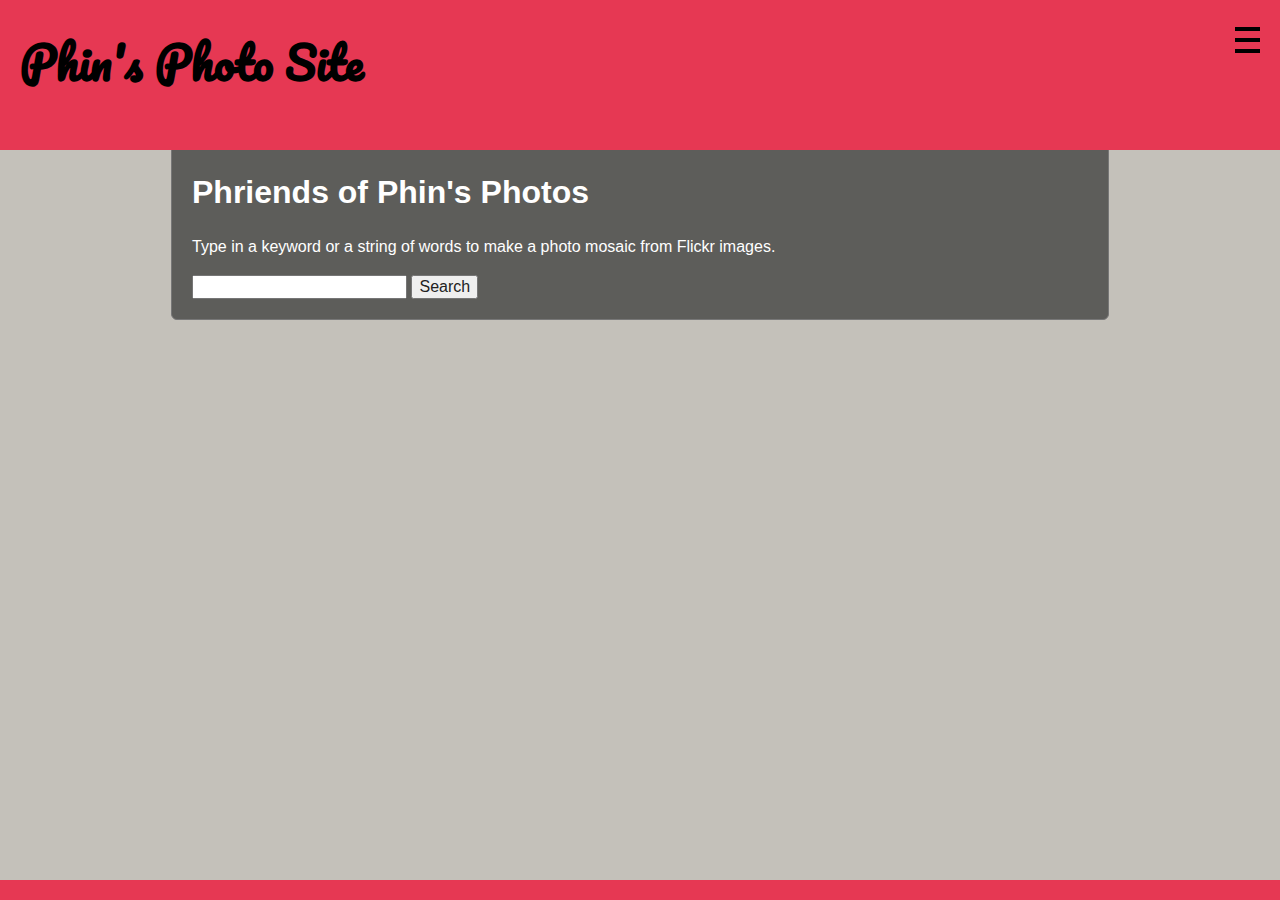
==== index.html @ 9014e67e "initial" ====
<!DOCTYPE html>
<!--[if lt IE 7]>      <html class="no-js lt-ie9 lt-ie8 lt-ie7"> <![endif]-->
<!--[if IE 7]>         <html class="no-js lt-ie9 lt-ie8"> <![endif]-->
<!--[if IE 8]>         <html class="no-js lt-ie9"> <![endif]-->
<!--[if gt IE 8]><!--> <html class="no-js"> <!--<![endif]-->
    <head>
        <meta charset="utf-8">
        <meta http-equiv="X-UA-Compatible" content="IE=edge">
        <title></title>
        <meta name="description" content="">
        <meta name="viewport" content="width=device-width, initial-scale=1">

        <!-- Place favicon.ico and apple-touch-icon.png in the root directory -->
    <link href='http://fonts.googleapis.com/css?family=Trade+Winds|Pacifico' rel='stylesheet' type='text/css'>
        <link rel="stylesheet" href="css/normalize.css">
        <link rel="stylesheet" href="css/main.css">
        <script src="js/vendor/modernizr-2.6.2.min.js"></script>
    </head>
    <body>
        <!--[if lt IE 7]>
            <p class="browsehappy">You are using an <strong>outdated</strong> browser. Please <a href="http://browsehappy.com/">upgrade your browser</a> to improve your experience.</p>
        <![endif]-->

        <!-- Add your site or application content here -->
<!-- <div id="wrapper"> -->
    <nav id="top-bar">
        <div class="contain">

        <h1>Phin's Photo Site</h1>
        </div>
         <section class="linebox">
            <div class="line"></div>
            <div class="line"></div>
            <div class="line"></div>
        </section>
        <ul class="dropdown">
            <li><a href="phin.html">My Flickr</a></li>
            <li><a href="index.html">My Friends Flickr</a></li>
            <li><a href="publicpics.html">Public Flickr</a></li>
        </ul>

    </nav>

    <div id="main">
        <h1>Phriends of Phin's Photos</h1>
            <p class="directions">Type in a keyword or a string of words to make a photo mosaic from Flickr images.</p>
                <form id="search-form">
                    <input type="text" id="keywords" />
                    <button>Search</button>
                </form>
    </div>

    <div id="tiles">
        <div class="tile">
        </div>
    </div>

        <footer id="red">
        </footer>



        <script src="http://ajax.googleapis.com/ajax/libs/jquery/1.10.2/jquery.min.js"></script>
        <script>window.jQuery || document.write('<script src="js/vendor/jquery-1.10.2.min.js"><\/script>')</script>

<!-- Add fancyBox -->
<link rel="stylesheet" href="js/vendor/jquery.fancybox.css?v=2.1.5" type="text/css" media="screen" />
<script type="text/javascript" src="js/vendor/jquery.fancybox.pack.js?v=2.1.5"></script>

        <script src="js/plugins.js"></script>
        <script src="js/main.js"></script>

        <!-- Google Analytics: change UA-XXXXX-X to be your site's ID. -->
        <script>
            (function(b,o,i,l,e,r){b.GoogleAnalyticsObject=l;b[l]||(b[l]=
            function(){(b[l].q=b[l].q||[]).push(arguments)});b[l].l=+new Date;
            e=o.createElement(i);r=o.getElementsByTagName(i)[0];
            e.src='http://www.google-analytics.com/analytics.js';
            r.parentNode.insertBefore(e,r)}(window,document,'script','ga'));
            ga('create','UA-XXXXX-X');ga('send','pageview');
        </script>
    </body>
</html>
---- css/main.css ----
/*! HTML5 Boilerplate v4.3.0 | MIT License | http://h5bp.com/ */

/*
 * What follows is the result of much research on cross-browser styling.
 * Credit left inline and big thanks to Nicolas Gallagher, Jonathan Neal,
 * Kroc Camen, and the H5BP dev community and team.
 */

/* ==========================================================================
   Base styles: opinionated defaults
   ========================================================================== */

html,
button,
input,
select,
textarea {
    color: #222;
}

html {
    font-size: 1em;
    line-height: 1.4;
}

/*
 * Remove text-shadow in selection highlight: h5bp.com/i
 * These selection rule sets have to be separate.
 * Customize the background color to match your design.
 */

::-moz-selection {
    background: #b3d4fc;
    text-shadow: none;
}

::selection {
    background: #b3d4fc;
    text-shadow: none;
}

/*
 * A better looking default horizontal rule
 */

hr {
    display: block;
    height: 1px;
    border: 0;
    border-top: 1px solid #ccc;
    margin: 1em 0;
    padding: 0;
}

/*
 * Remove the gap between images, videos, audio and canvas and the bottom of
 * their containers: h5bp.com/i/440
 */

audio,
canvas,
img,
video {
    vertical-align: middle;
}

/*
 * Remove default fieldset styles.
 */

fieldset {
    border: 0;
    margin: 0;
    padding: 0;
}

/*
 * Allow only vertical resizing of textareas.
 */

textarea {
    resize: vertical;
}

/* ==========================================================================
   Browse Happy prompt
   ========================================================================== */

.browsehappy {
    margin: 0.2em 0;
    background: #ccc;
    color: #000;
    padding: 0.2em 0;
}

/* ==========================================================================
   Author's custom styles
   ========================================================================== */
body{
    margin:0 auto;
    background-color: rgb(196,193,186);

}

#top-bar{
    background-color:rgb(230,56,83);
    width:100%;
    height:150px;
    /*position: relative;*/
    margin-bottom:20px;


}

#top-bar h1{
    font-family: 'Pacifico', cursive;
    font-size:45px;
    color:#000;
    margin-left:20px;

}
#top-bar h4{
    position:relative;
    float:right;
    display:block;
}

h1, h2, h3, label, div {
    font-family: Helvetica, Arial, sans-serif;
}

/* general styles */
a {
    text-decoration: none;
}
/* background */
html {
    height: 100%;
    min-height: 100%;
}
body {
    height: 100%;
}
/*#wrapper {
    height: 100%;
    width: 100%;
    position: absolute;
}
*/
/* content area */
#content {
    width: 960px;
    margin: 0 auto;
    -webkit-transition: width .5s;
}


/* main content */
 #main {
    padding: 20px;
    margin: 0px auto;
    border: 1px solid #777;
    -webkit-border-radius: 6px;
    -moz-border-radius: 6px;
    border-radius: 6px;
    background-color: rgba(50,50,50,.7);
    color: #fff;
    width: 70%;
    height: auto;
    z-index:100;
}

nav{
    float:left;
}

nav .search{
    float:right;
}
#content #main h1 {
    margin: 10px 0;
    font-size: 32px;
}

#content .section button {
    font-size: 18px;
    cursor: pointer;
    margin: 10px 10px 15px 0;
    display: block;
    float: left;
}
#content .directions {
    margin-bottom: 15px;
}
#content input {
    padding: 5px;
    font-size: 14px;
    width: 60%;
}

/*#tiles {
    position: absolute;
    top: 55px;
    z-index: -1;
    float:left;

}*/
/*#tiles .tile {
    float:left;
    margin-top:100px;
}*/


#tiles .tile img {

    display: inline-block;
    width: 150px;
    height: 150px;
    margin:2px;

}
/* clearfix class */

.clearfix:after {
    content: ".";
    display: block;
    clear: both;
    visibility: hidden;
    line-height: 0;
    height: 0;
}


.contain{
    float:left;
    display:block;
    position:relative;
}

ul li{
    margin-top:5px;
    color:black;


}

ul li a{


    font-family: helvetica;
    font-weight: bold;
    font-size:18px;
    color:black;

}

ul{
    float:right;
    /*background-color: rgb(196,193,186);*/
    width:180px;
    height:150px;
    margin-right:50px;
    text-decoration: underline;
}

.linebox{
    position:absolute;
    top:20px;
    right:20px;

}
.line{
    position:;
    right:0px;
    width:25px;
    height:4px;
    background-color:black;
    margin-top: 7px;

}

.dropdown{
        display:none;
        margin-top:30px;

    }
    #red{
        height:20px;
        width:100%;
        background-color:rgb(230,56,83);
        position:fixed;
        bottom:0px;
        margin-top:10px;
    }
/* media queries */


@media only screen and (min-width: 768px) and (max-width: 959px) {
    #content {
        width: 768px;
    }
}

/* Note: Design for a width of 320px */
@media only screen and (max-width: 767px) {
    #content {
        width: 300px;
    }
    #header ul li a {
        line-height: 50px;
    }

    #main h2, #main h3 {
        text-align: center;
    }
    #top-bar h1{
        font-size:30px;
    }
    ul{
        width:250px;
    }
    ul li a{
        float:left;
        position:relative;
        display:inline;
       font-size:16px;
    }
}

@media only screen and (min-width: 480px) and (max-width: 767px) {
    #content {
        width: 420px;
    }

@media only screen and (max-width: 479px) {
    #content #main h2 {
        font-size: 28px;
    }
}



/*.box{

    background-color: red;
    width:100%;
    height:250px;
    position:absolute;

     border-right: 30px solid transparent;
    border-bottom: 30px solid #4c4c4c;

}*/
















/* ==========================================================================
   Helper classes
   ========================================================================== */

/*
 * Image replacement
 */

.ir {
    background-color: transparent;
    border: 0;
    overflow: hidden;
    /* IE 6/7 fallback */
    *text-indent: -9999px;
}

.ir:before {
    content: "";
    display: block;
    width: 0;
    height: 150%;
}

/*
 * Hide from both screenreaders and browsers: h5bp.com/u
 */

.hidden {
    display: none !important;
    visibility: hidden;
}

/*
 * Hide only visually, but have it available for screenreaders: h5bp.com/v
 */

.visuallyhidden {
    border: 0;
    clip: rect(0 0 0 0);
    height: 1px;
    margin: -1px;
    overflow: hidden;
    padding: 0;
    position: absolute;
    width: 1px;
}

/*
 * Extends the .visuallyhidden class to allow the element to be focusable
 * when navigated to via the keyboard: h5bp.com/p
 */

.visuallyhidden.focusable:active,
.visuallyhidden.focusable:focus {
    clip: auto;
    height: auto;
    margin: 0;
    overflow: visible;
    position: static;
    width: auto;
}

/*
 * Hide visually and from screenreaders, but maintain layout
 */

.invisible {
    visibility: hidden;
}

/*
 * Clearfix: contain floats
 *
 * For modern browsers
 * 1. The space content is one way to avoid an Opera bug when the
 *    `contenteditable` attribute is included anywhere else in the document.
 *    Otherwise it causes space to appear at the top and bottom of elements
 *    that receive the `clearfix` class.
 * 2. The use of `table` rather than `block` is only necessary if using
 *    `:before` to contain the top-margins of child elements.
 */

.clearfix:before,
.clearfix:after {
    content: " "; /* 1 */
    display: table; /* 2 */
}

.clearfix:after {
    clear: both;
}

/*
 * For IE 6/7 only
 * Include this rule to trigger hasLayout and contain floats.
 */

.clearfix {
    *zoom: 1;
}

/* ==========================================================================
   EXAMPLE Media Queries for Responsive Design.
   These examples override the primary ('mobile first') styles.
   Modify as content requires.
   ========================================================================== */

@media only screen and (min-width: 35em) {
    /* Style adjustments for viewports that meet the condition */
}

@media print,
       (-o-min-device-pixel-ratio: 5/4),
       (-webkit-min-device-pixel-ratio: 1.25),
       (min-resolution: 120dpi) {
    /* Style adjustments for high resolution devices */
}

/* ==========================================================================
   Print styles.
   Inlined to avoid required HTTP connection: h5bp.com/r
   ========================================================================== */

@media print {
    * {
        background: transparent !important;
        color: #000 !important; /* Black prints faster: h5bp.com/s */
        box-shadow: none !important;
        text-shadow: none !important;
    }

    a,
    a:visited {
        text-decoration: underline;
    }

    a[href]:after {
        content: " (" attr(href) ")";
    }

    abbr[title]:after {
        content: " (" attr(title) ")";
    }

    /*
     * Don't show links for images, or javascript/internal links
     */

    .ir a:after,
    a[href^="javascript:"]:after,
    a[href^="#"]:after {
        content: "";
    }

    pre,
    blockquote {
        border: 1px solid #999;
        page-break-inside: avoid;
    }

    thead {
        display: table-header-group; /* h5bp.com/t */
    }

    tr,
    img {
        page-break-inside: avoid;
    }

    img {
        max-width: 100% !important;
    }

    @page {
        margin: 0.5cm;
    }

    p,
    h2,
    h3 {
        orphans: 3;
        widows: 3;
    }

    h2,
    h3 {
        page-break-after: avoid;
    }
}
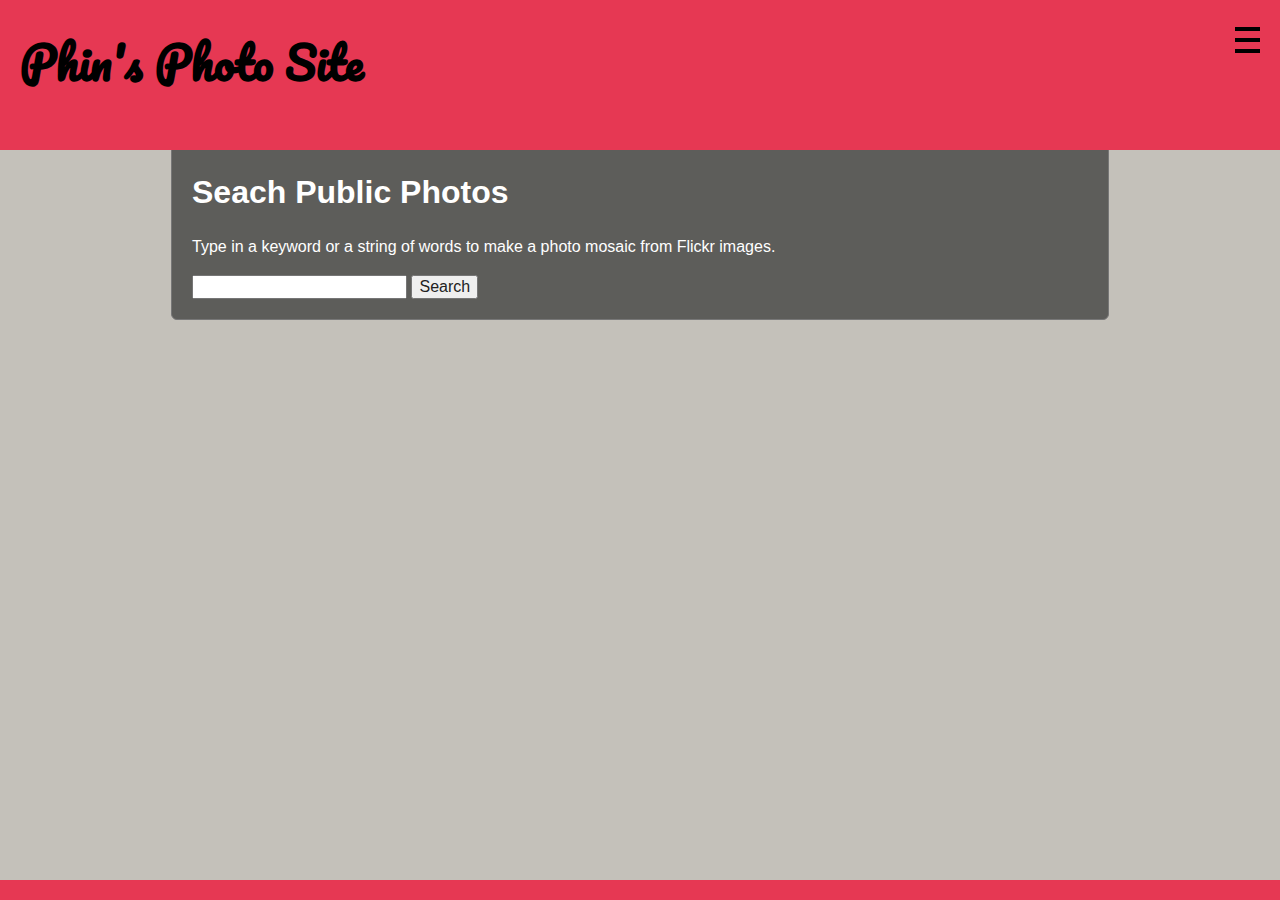
==== commit 270802c7: "made mobile ready" ====
--- a/index.html
+++ b/index.html
@@ -11,7 +11,7 @@
         <meta name="viewport" content="width=device-width, initial-scale=1">
 
         <!-- Place favicon.ico and apple-touch-icon.png in the root directory -->
-    <link href='http://fonts.googleapis.com/css?family=Trade+Winds|Pacifico' rel='stylesheet' type='text/css'>
+        <link href='http://fonts.googleapis.com/css?family=Open+Sans:400,800|Pacifico' rel='stylesheet' type='text/css'>
         <link rel="stylesheet" href="css/normalize.css">
         <link rel="stylesheet" href="css/main.css">
         <script src="js/vendor/modernizr-2.6.2.min.js"></script>
@@ -22,7 +22,7 @@
         <![endif]-->
 
         <!-- Add your site or application content here -->
-<!-- <div id="wrapper"> -->
+<div id="wrapper">
     <nav id="top-bar">
         <div class="contain">
 
@@ -35,14 +35,14 @@
         </section>
         <ul class="dropdown">
             <li><a href="phin.html">My Flickr</a></li>
-            <li><a href="index.html">My Friends Flickr</a></li>
-            <li><a href="publicpics.html">Public Flickr</a></li>
+            <!-- <li><a href="index.html">My Friends Flickr</a></li> -->
+            <li><a href="index.html">Public Flickr</a></li>
         </ul>
 
     </nav>
 
     <div id="main">
-        <h1>Phriends of Phin's Photos</h1>
+        <h1>Seach Public Photos</h1>
             <p class="directions">Type in a keyword or a string of words to make a photo mosaic from Flickr images.</p>
                 <form id="search-form">
                     <input type="text" id="keywords" />
@@ -55,6 +55,7 @@
         </div>
     </div>
 
+    </div>
         <footer id="red">
         </footer>
 
@@ -62,13 +63,10 @@
 
         <script src="http://ajax.googleapis.com/ajax/libs/jquery/1.10.2/jquery.min.js"></script>
         <script>window.jQuery || document.write('<script src="js/vendor/jquery-1.10.2.min.js"><\/script>')</script>
-
-<!-- Add fancyBox -->
-<link rel="stylesheet" href="js/vendor/jquery.fancybox.css?v=2.1.5" type="text/css" media="screen" />
-<script type="text/javascript" src="js/vendor/jquery.fancybox.pack.js?v=2.1.5"></script>
-
+    <link rel="stylesheet" href="js/vendor/jquery.fancybox.css?v=2.1.5" type="text/css" media="screen" />
+    <script type="text/javascript" src="js/vendor/jquery.fancybox.pack.js?v=2.1.5"></script>
         <script src="js/plugins.js"></script>
-        <script src="js/main.js"></script>
+        <script src="js/public.js"></script>
 
         <!-- Google Analytics: change UA-XXXXX-X to be your site's ID. -->
         <script>
@@ -80,4 +78,4 @@
             ga('create','UA-XXXXX-X');ga('send','pageview');
         </script>
     </body>
-</html>
+</html>--- a/css/main.css
+++ b/css/main.css
@@ -121,9 +121,9 @@
 }
 #top-bar h4{
     position:relative;
-    float:right;
     display:block;
 }
+
 
 h1, h2, h3, label, div {
     font-family: Helvetica, Arial, sans-serif;
@@ -198,6 +198,9 @@
     width: 60%;
 }
 
+.tile{
+    margin-left:40px;
+}
 /*#tiles {
     position: absolute;
     top: 55px;
@@ -216,7 +219,7 @@
     display: inline-block;
     width: 150px;
     height: 150px;
-    margin:2px;
+    margin:1px;
 
 }
 /* clearfix class */
@@ -247,7 +250,7 @@
 ul li a{
 
 
-    font-family: helvetica;
+    font-family: 'Open Sans', sans-serif;
     font-weight: bold;
     font-size:18px;
     color:black;
@@ -279,19 +282,30 @@
 
 }
 
+/*.linebox > .line:hover{
+   color:rgb(196,193,186);
+}*/
+
 .dropdown{
         display:none;
         margin-top:30px;
 
-    }
-    #red{
+}
+
+#red{
         height:20px;
         width:100%;
         background-color:rgb(230,56,83);
         position:fixed;
         bottom:0px;
         margin-top:10px;
-    }
+}
+
+.research{
+    text-align:center;
+    float:left;
+    position:relative;
+}
 /* media queries */
 
 
@@ -313,17 +327,24 @@
     #main h2, #main h3 {
         text-align: center;
     }
+    #top-bar{
+        height:100px;
+    }
     #top-bar h1{
         font-size:30px;
     }
     ul{
-        width:250px;
+        width:350px;
+        position:absolute;
+        top:30px;
     }
     ul li a{
         float:left;
-        position:relative;
-        display:inline;
-       font-size:16px;
+
+        font-size:16px;
+        margin-right:50px;
+        text-decoration: underline;
+
     }
 }
 
